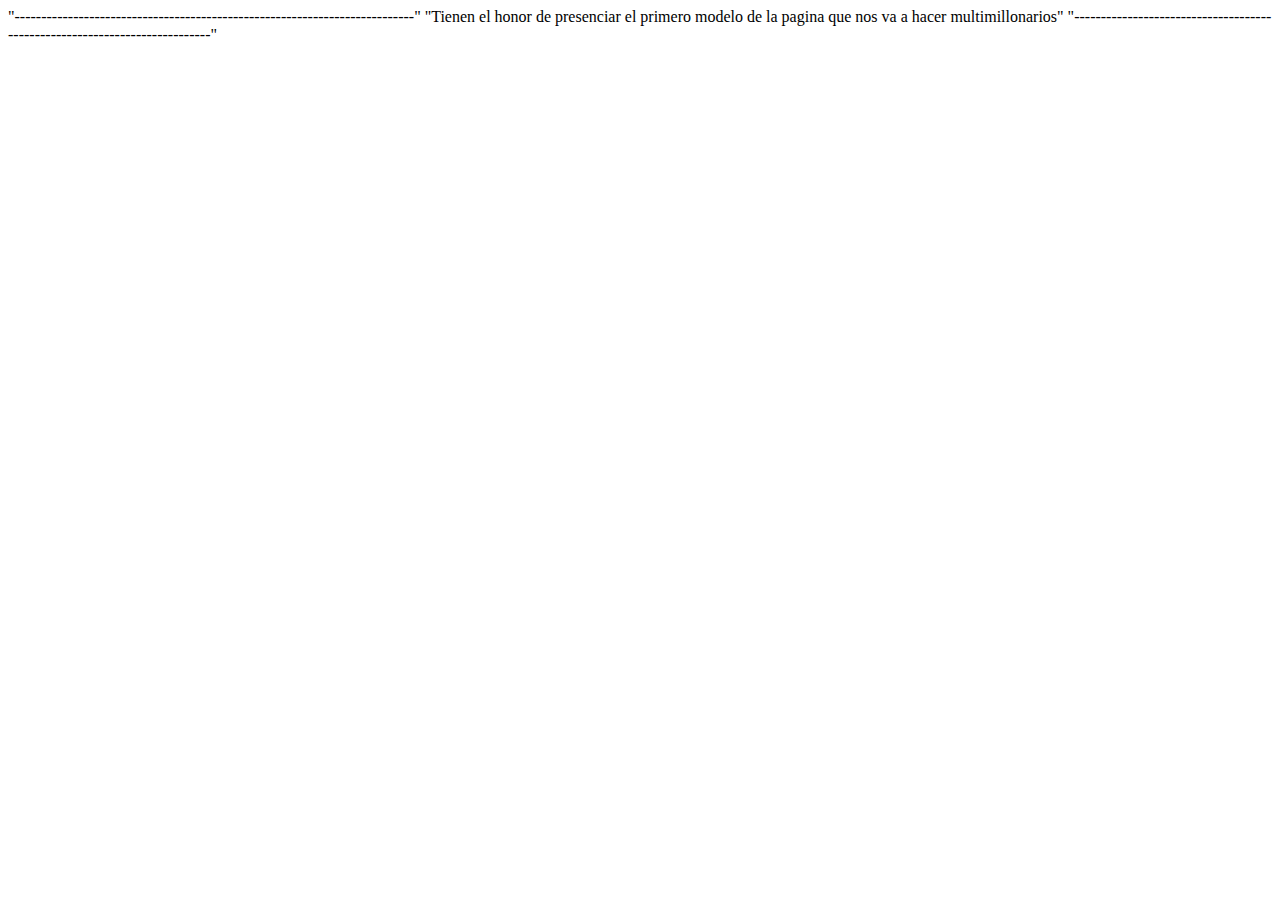
==== index.html @ 9feaa0ee "cambie el nombre a index.html" ====
<!DOCTYPE html>
<html lang="en">
<head>
    <meta charset="UTF-8">
    <meta name="viewport" content="width=device-width, initial-scale=1.0">
    <title>"BIENVENIDOS A MI PRIMERA PAGINA"</title>
</head>
<body>
 "---------------------------------------------------------------------------"
 "Tienen el honor de presenciar el primero modelo de la pagina que nos va a hacer multimillonarios"
 "---------------------------------------------------------------------------"  
</body>
</html>
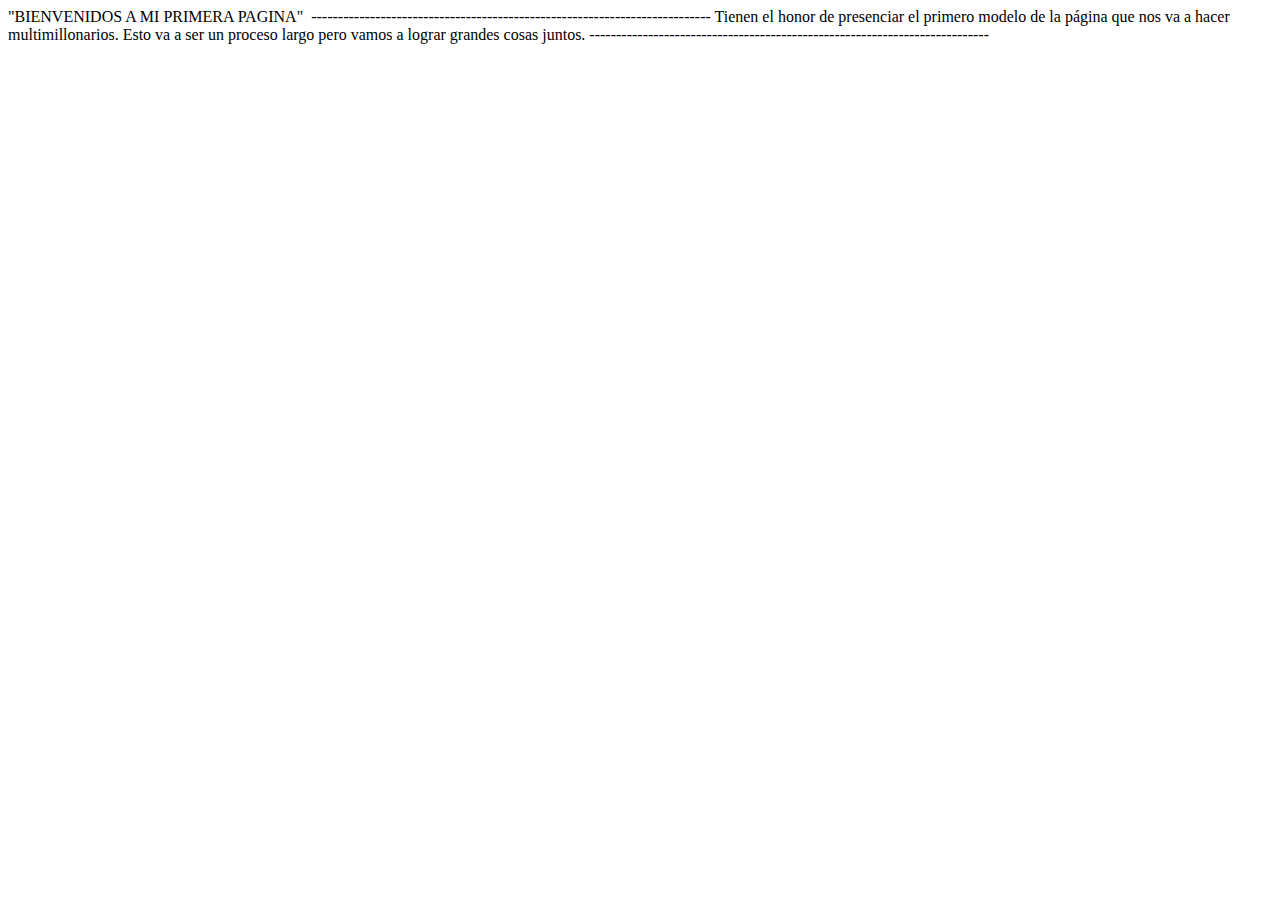
==== commit 7783eba5: "imagen donald" ====
--- a/index.html
+++ b/index.html
@@ -5,9 +5,16 @@
     <meta name="viewport" content="width=device-width, initial-scale=1.0">
     <title>"BIENVENIDOS A MI PRIMERA PAGINA"</title>
 </head>
+"BIENVENIDOS A MI PRIMERA PAGINA"
+<IMG> <source><Desktop>
+<donald></donald></IMG>
 <body>
- "---------------------------------------------------------------------------"
- "Tienen el honor de presenciar el primero modelo de la pagina que nos va a hacer multimillonarios"
- "---------------------------------------------------------------------------"  
+                    ---------------------------------------------------------------------------
+
+                Tienen el honor de presenciar el primero modelo de la página que nos va a hacer multimillonarios. 
+                Esto va a ser un proceso largo pero vamos a lograr grandes cosas juntos.
+
+
+                    ---------------------------------------------------------------------------  
 </body>
 </html>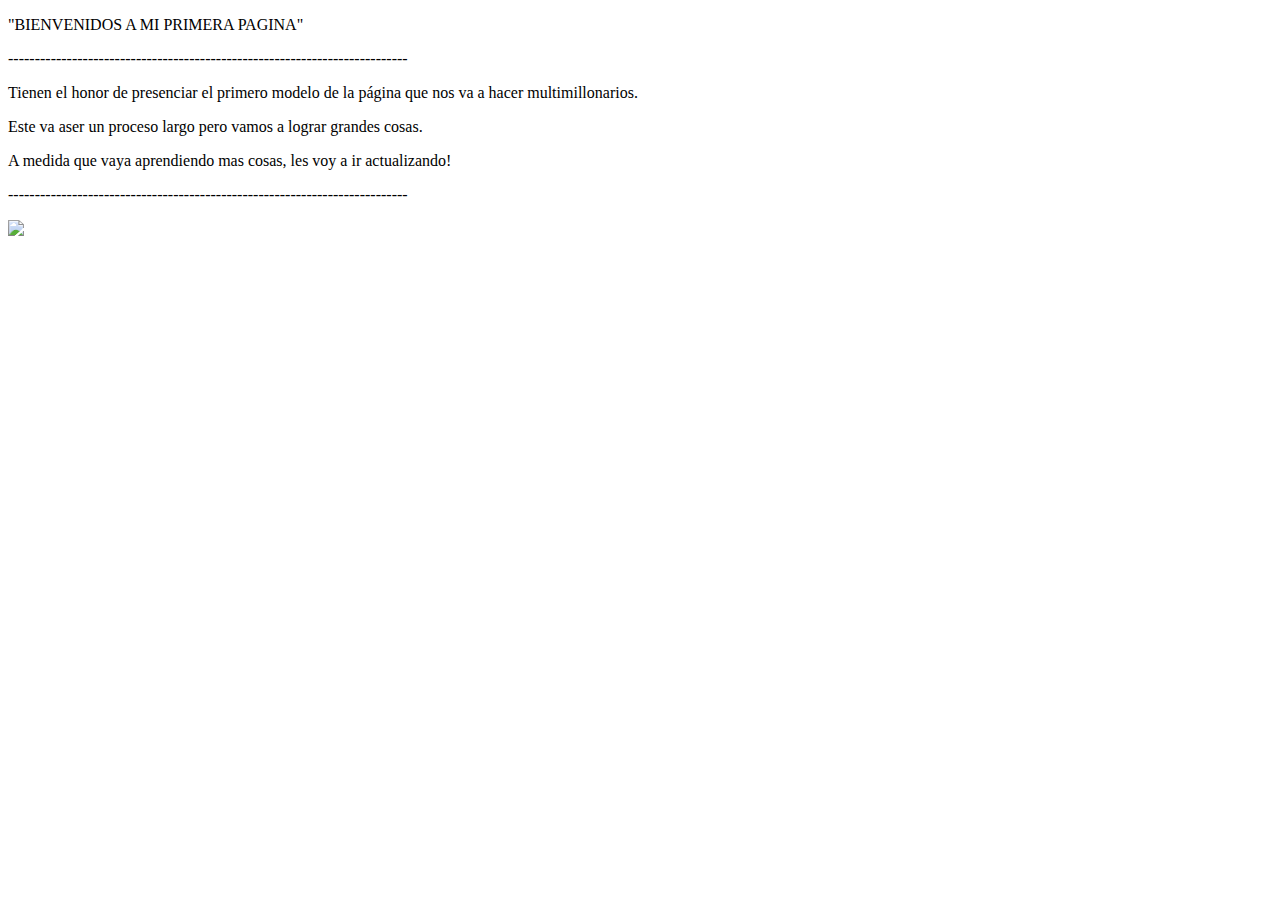
==== commit 6a323b9e: "modificaciones 1" ====
--- a/index.html
+++ b/index.html
@@ -5,16 +5,15 @@
     <meta name="viewport" content="width=device-width, initial-scale=1.0">
     <title>"BIENVENIDOS A MI PRIMERA PAGINA"</title>
 </head>
-"BIENVENIDOS A MI PRIMERA PAGINA"
-<IMG> <source><Desktop>
-<donald></donald></IMG>
+<p>"BIENVENIDOS A MI PRIMERA PAGINA"</p>
+
 <body>
-                    ---------------------------------------------------------------------------
+                    <p>---------------------------------------------------------------------------</p>
+                <p>Tienen el honor de presenciar el primero modelo de la página que nos va a hacer multimillonarios.</p> 
+                <p>Este va  aser un proceso largo pero vamos a lograr grandes cosas.</p>
+                <p> A medida que vaya aprendiendo mas cosas, les voy a ir actualizando!</p>
 
-                Tienen el honor de presenciar el primero modelo de la página que nos va a hacer multimillonarios. 
-                Esto va a ser un proceso largo pero vamos a lograr grandes cosas juntos.
-
-
-                    ---------------------------------------------------------------------------  
+                    <p>---------------------------------------------------------------------------</p>  
+                    <img src="desktop/donald.jpg">
 </body>
 </html>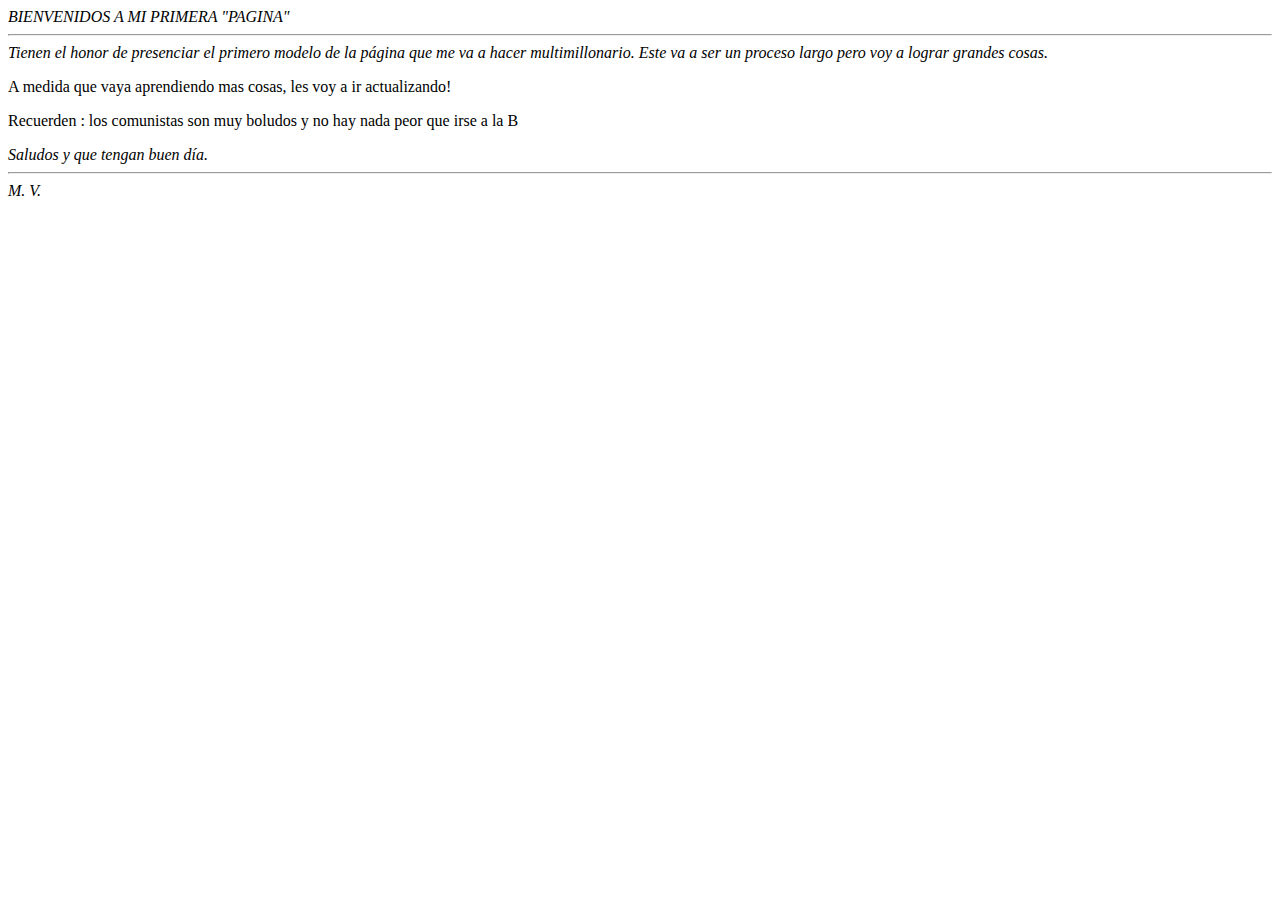
==== commit 8e416ede: "listo por hoy 22/04" ====
--- a/index.html
+++ b/index.html
@@ -5,15 +5,22 @@
     <meta name="viewport" content="width=device-width, initial-scale=1.0">
     <title>"BIENVENIDOS A MI PRIMERA PAGINA"</title>
 </head>
-<p>"BIENVENIDOS A MI PRIMERA PAGINA"</p>
+<em>            BIENVENIDOS A MI PRIMERA "PAGINA"           </em>
 
 <body>
-                    <p>---------------------------------------------------------------------------</p>
-                <p>Tienen el honor de presenciar el primero modelo de la página que nos va a hacer multimillonarios.</p> 
-                <p>Este va  aser un proceso largo pero vamos a lograr grandes cosas.</p>
+                <hr/> 
+
+                <em> Tienen el honor de presenciar el primero modelo de la página que me va a hacer multimillonario.</em> 
+                
+                <em>Este va a ser un proceso largo pero voy a lograr grandes cosas.</em>
+                 
                 <p> A medida que vaya aprendiendo mas cosas, les voy a ir actualizando!</p>
 
-                    <p>---------------------------------------------------------------------------</p>  
-                    <img src="desktop/donald.jpg">
+                <p> Recuerden : los comunistas son muy boludos y no hay nada peor que irse a la B</p>
+
+                <em> Saludos y que tengan buen día.</em>
+
+                <hr/> 
+                <em> M. V.</em>
 </body>
 </html>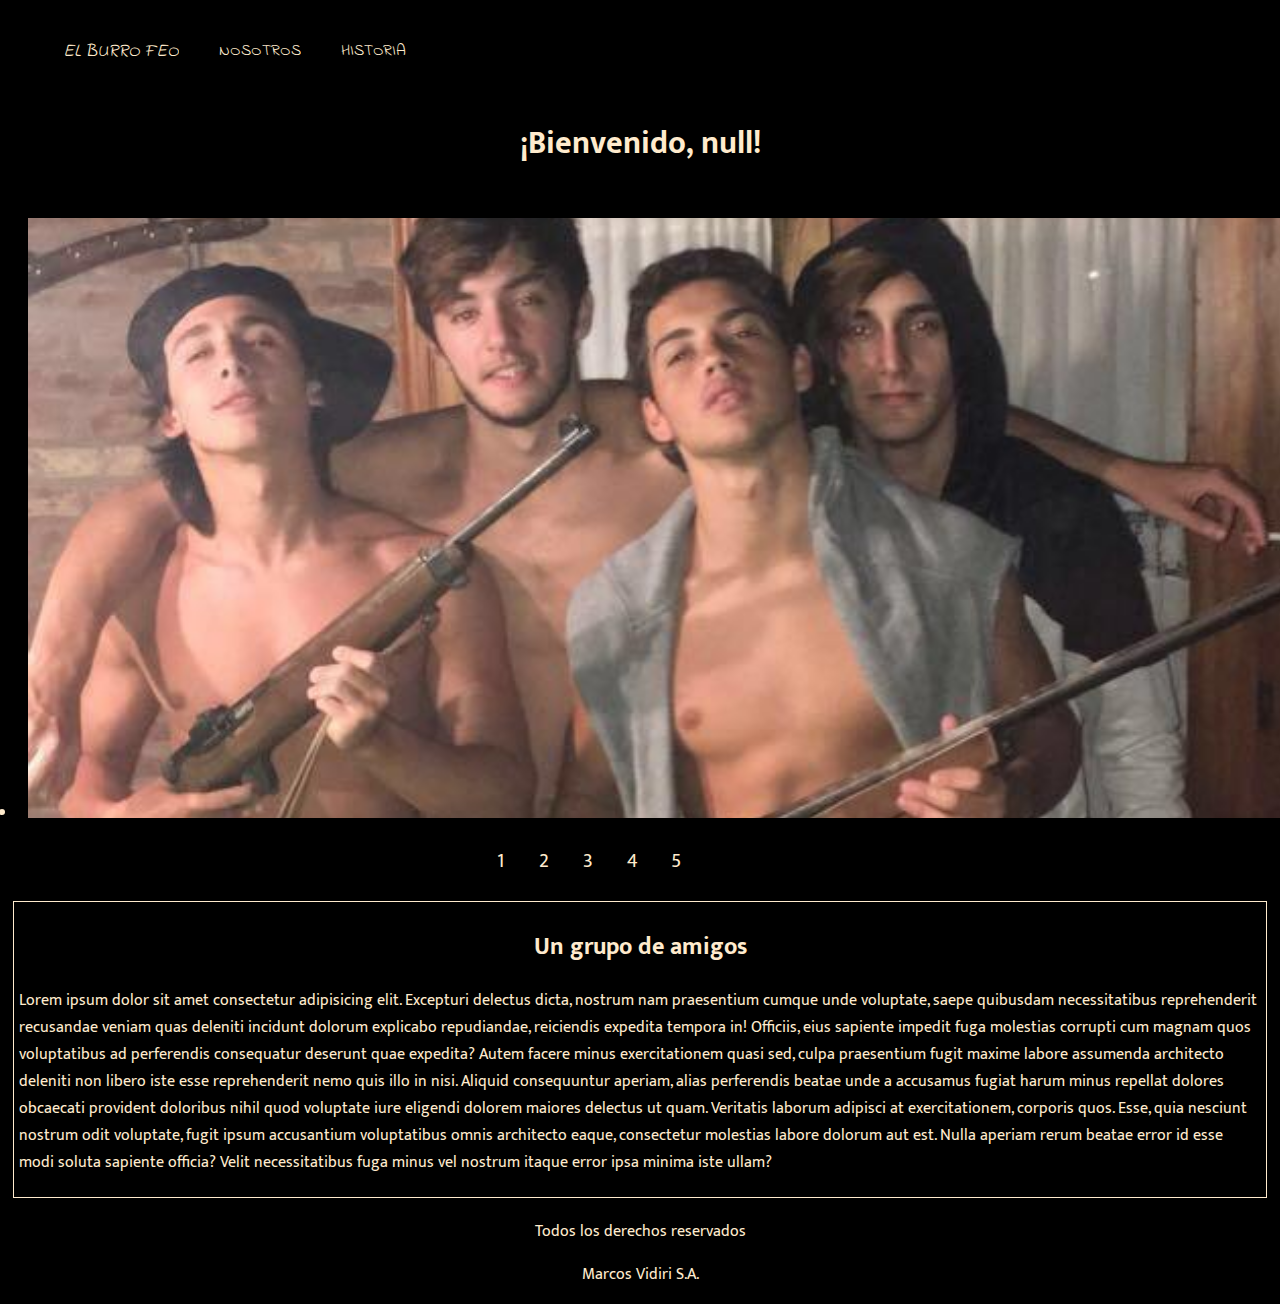
==== commit f7debd8c: "index" ====
--- a/index.html
+++ b/index.html
@@ -3,24 +3,79 @@
 <head>
     <meta charset="UTF-8">
     <meta name="viewport" content="width=device-width, initial-scale=1.0">
-    <title>"BIENVENIDOS A MI PRIMERA PAGINA"</title>
+    <link rel="stylesheet" href="public/css/home.css">
+    
+    <link href="https://fonts.googleapis.com/css2?family=Mukta:wght@500&display=swap" rel="stylesheet">
+    <link href="https://fonts.googleapis.com/css2?family=Indie+Flower&display=swap" rel="stylesheet">
+   
+    <title> El Burro Feo </title>
 </head>
-<em>            BIENVENIDOS A MI PRIMERA "PAGINA"           </em>
+<body>
+  <div>
+    <nav class="navbar"> 
+    <ul> <a class="logo" href="index.html"><i> EL BURRO FEO</i></a></ul>
+    <ul><a class="a" href="nosotros.html"> NOSOTROS </a></ul>
+    <ul><a class="a" href="#amigos"> HISTORIA </a></ul>
+    <ul class="navbar-right"></ul>
+</nav>
+</div>
+<div >
+  <h1 class="bienvenido"></h1>
+</div>
+<div>
+    <div class="container">
+  
+        <ul class="slider">
+          <li id="slide1">
+            <img src="public/images/pinamo.jpeg" >
+          </li>
+          <li id="slide2">
+            <img src="public/images/mdq.jpeg">
+          </li>
+          <li id="slide3">
+            <img src="public/images/mdq2.jpeg"/>
+          </li>
+          <li id="slide4">
+            <img src="public/images/rio.jpeg" >
+          </li>
+          <li id="slide5">
+            <img src="public/images/pde.jpeg" >
+          </li>
+        </ul>
+        
+        <ul class="menu">
+          <li>
+            <a href="#slide1">1</a>
+          </li>
+          <li>
+            <a href="#slide2">2</a>
+          </li>
+          <li>
+            <a href="#slide3">3</a>
+          </li>
+           <li>
+            <a href="#slide4">4</a>
+          </li>
+          <li>
+            <a href="#slide5">5</a>
+          </li>
+        </ul>
+        
+      </div>
+</div>
 
-<body>
-                <hr/> 
+<div>
+    <article class="historia">
+    <h2 id="amigos"> Un grupo de amigos</h2>
+    <p> Lorem ipsum dolor sit amet consectetur adipisicing elit. Excepturi delectus dicta, nostrum nam praesentium cumque unde voluptate, saepe quibusdam necessitatibus reprehenderit recusandae veniam quas deleniti incidunt dolorum explicabo repudiandae, reiciendis expedita tempora in! Officiis, eius sapiente impedit fuga molestias corrupti cum magnam quos voluptatibus ad perferendis consequatur deserunt quae expedita? Autem facere minus exercitationem quasi sed, culpa praesentium fugit maxime labore assumenda architecto deleniti non libero iste esse reprehenderit nemo quis illo in nisi. Aliquid consequuntur aperiam, alias perferendis beatae unde a accusamus fugiat harum minus repellat dolores obcaecati provident doloribus nihil quod voluptate iure eligendi dolorem maiores delectus ut quam. Veritatis laborum adipisci at exercitationem, corporis quos. Esse, quia nesciunt nostrum odit voluptate, fugit ipsum accusantium voluptatibus omnis architecto eaque, consectetur molestias labore dolorum aut est. Nulla aperiam rerum beatae error id esse modi soluta sapiente officia? Velit necessitatibus fuga minus vel nostrum itaque error ipsa minima iste ullam?</p>
+</article>
+</div>
+<footer>
+  <p>Todos los derechos reservados</p>
+  <p>Marcos Vidiri S.A.</p>
+</footer>
 
-                <em> Tienen el honor de presenciar el primero modelo de la página que me va a hacer multimillonario.</em> 
-                
-                <em>Este va a ser un proceso largo pero voy a lograr grandes cosas.</em>
-                 
-                <p> A medida que vaya aprendiendo mas cosas, les voy a ir actualizando!</p>
 
-                <p> Recuerden : los comunistas son muy boludos y no hay nada peor que irse a la B</p>
-
-                <em> Saludos y que tengan buen día.</em>
-
-                <hr/> 
-                <em> M. V.</em>
+<script src="public/js/home.js"></script>
 </body>
 </html>--- a/public/css/home.css
+++ b/public/css/home.css
@@ -0,0 +1,113 @@
+*{
+background-color: black;
+color: blanchedalmond;
+}
+body{
+    font-family: 'Mukta', sans-serif;
+    background-color: black;
+}
+.navbar{
+    display: flex;
+    flex-direction: row;
+    padding: 15px 15px 15px 15px;
+    font-family: 'Indie Flower', cursive;
+    position: static;
+}
+.navbar-right{
+    float: right;
+}
+ul :hover{
+   
+    color: blue;
+    
+}
+.a{
+    text-decoration: none;
+}
+.logo{
+    font-size: large;
+    text-decoration: none;
+}
+.bienvenido{
+    text-align: center;
+}
+.historia{
+    font-size: 16px;
+    margin: 5px 5px 5px 5px;
+    padding: 5px 5px 5px 5px;
+    border: 1px blanchedalmond solid;
+    margin-bottom: 20px;
+}
+#amigos{
+    text-align: center;
+    
+}
+.container{
+    
+    background-color: black;
+    width: 800px;
+    padding: 10px;
+  }
+  
+  
+  
+  ul.slider{
+    position: relative;
+    width: 900px;
+    height: 600px;
+  }
+  
+  ul.slider li {
+      position: absolute;
+      left: 0px;
+      top: 0px;
+      opacity: 0;
+      width: 1000px;
+      height: 600px;
+      transition: opacity .5s;
+      background:black;
+  }
+  
+  ul.slider li img{
+    width: 1300px;
+    height: 600px;
+    margin-right: 10px;
+    margin-left: 10px;
+    object-fit: cover;
+  }
+  
+  ul.slider li:first-child {
+      opacity: 1; /*Mostramos el primer <li>*/
+  }
+  
+  ul.slider li:target {
+      opacity: 1; /*Mostramos el <li> del enlace que pulsemos*/
+  }
+  
+  .menu{
+    text-align: center;
+    margin: 10px;
+    position: relative;
+    left: 150px;
+  }
+  /* CARUSEL */
+  .menu li{
+    display: inline-block;
+    text-align: center;
+  }
+  
+  .menu li a{
+    display: inline-block;
+    color: blanchedalmond;
+    text-decoration: none;
+    background-color: black;
+    padding: 10px;
+    width: 20px;
+    height: 20px;
+    font-size: 20px;
+    border-radius: 100%;
+  }
+  footer{
+      text-align: center;
+    margin-top: 20px;
+  }
